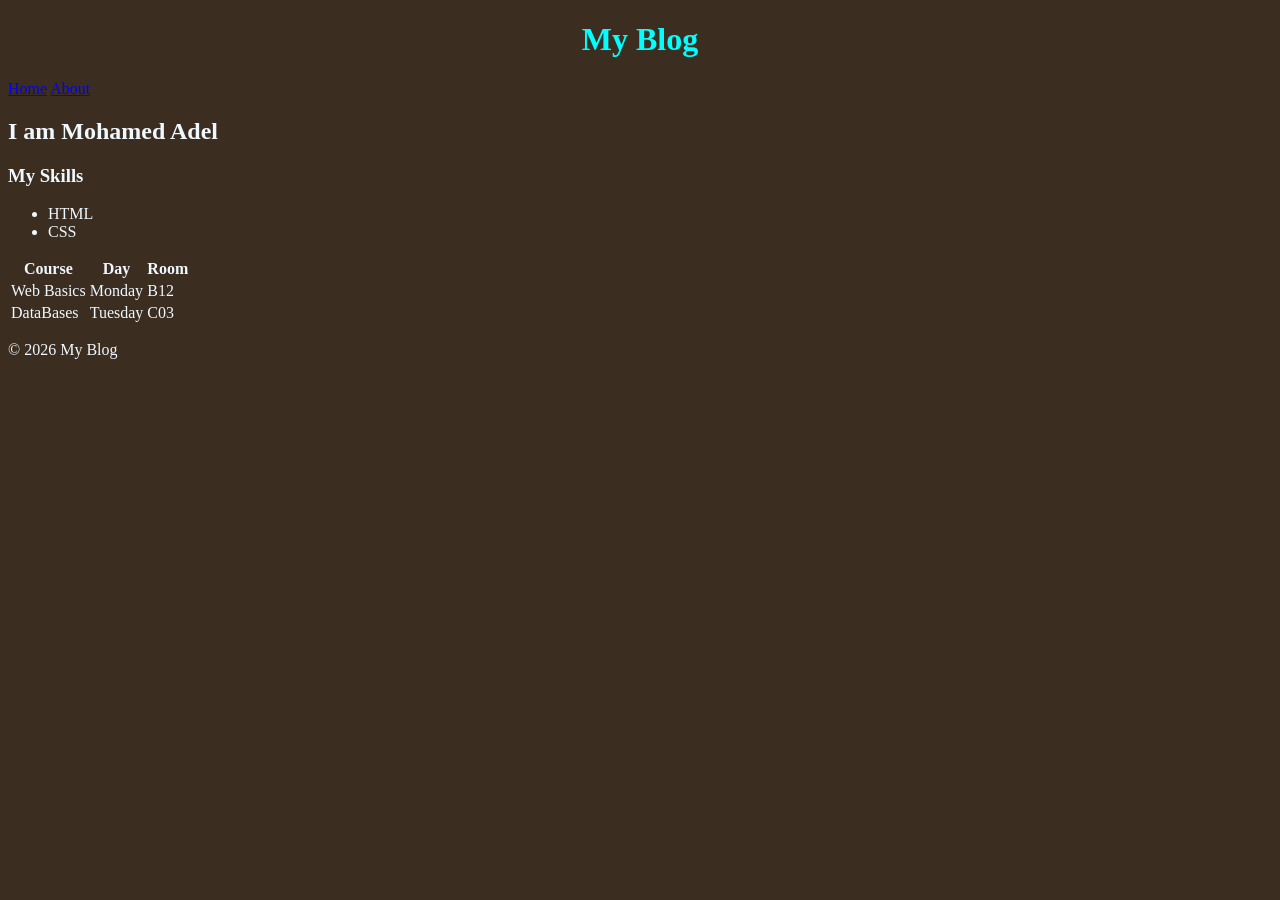
==== about.html @ 5797990f "Initial commit: add HTML and CSS" ====
<!DOCTYPE html>
<html lang="en">
<head>
    <meta charset="UTF-8">
    <meta name="viewport" content="width=device-width, initial-scale=1.0">
    <title>First Habbda ever</title>
    <link rel="stylesheet" href="/css/Stylesheet.css">
</head>
<body>
    <header>
        <h1>My Blog</h1>
        <nav>
            <a href="index.html">Home</a>
            <a href="about.html">About</a>
        </nav>
    </header>
    <main>
      <h2>I am Mohamed Adel</h2>
      <h3>My Skills</h3>
      <ul>
        <li>HTML</li>
        <li>CSS</li>
      </ul>
      <table> 
        <thead> 
            <tr>
                <th>Course</th><th>Day</th><th>Room</th>
            </tr>
        </thead>
        <tbody>
            <tr>
                <td>Web Basics</td> <td>Monday</td><td>B12</td>
            </tr>
            <tr>
                <td>DataBases</td><td>Tuesday</td><td>C03</td>
            </tr>
        </tbody>
      </table>
    </main>
    <footer>
        <p>&copy; 2026 My Blog</p>
    </footer>
</body>
</html>
---- css/Stylesheet.css ----
h1{
    color: rgb(0, 255, 255);
    width: 100%;
    text-align: center;
}
body{
    background-color: rgb(59, 46, 33);
    color: aliceblue;
}
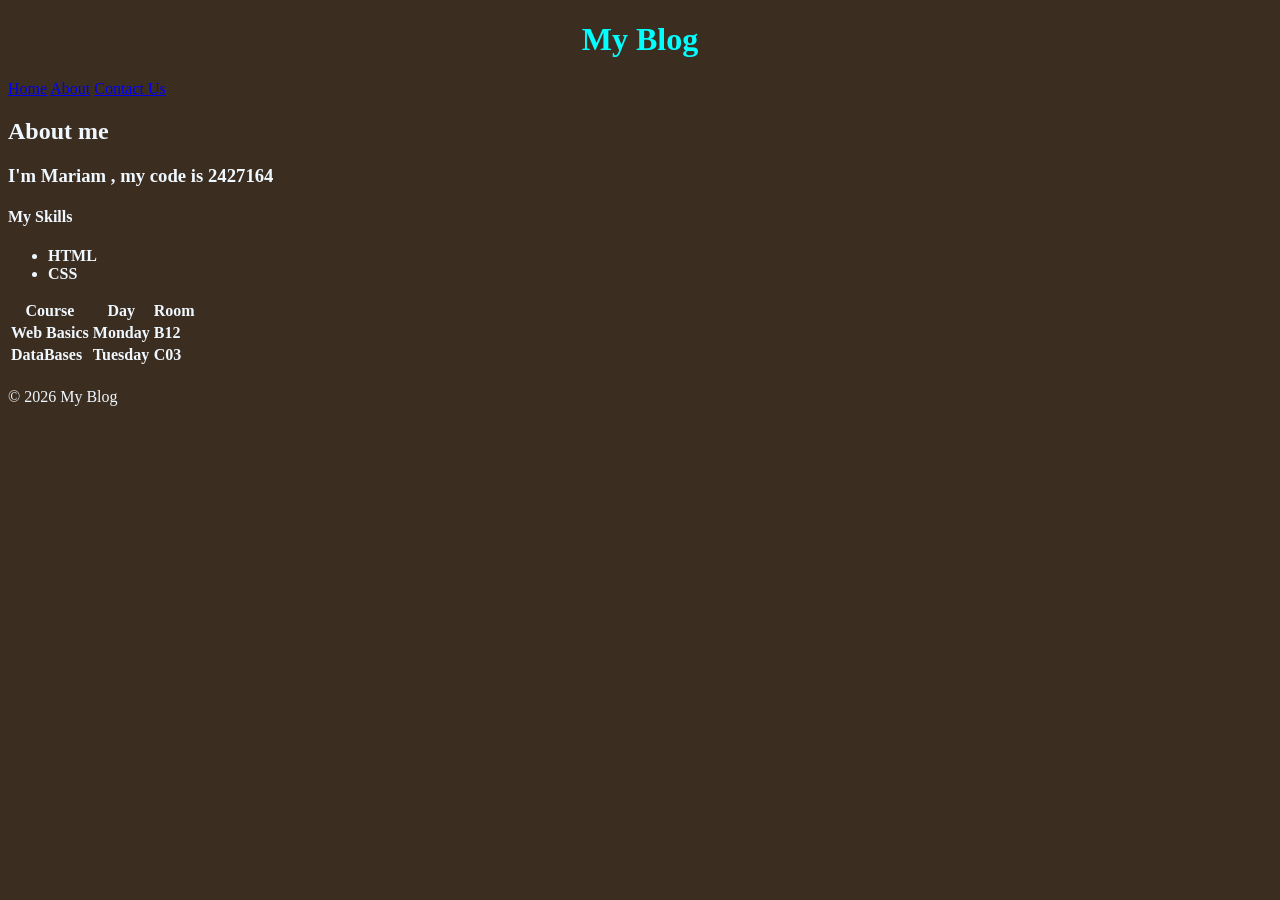
==== commit 70d7bee6: "Add contact page and update links" ====
--- a/about.html
+++ b/about.html
@@ -12,11 +12,14 @@
         <nav>
             <a href="index.html">Home</a>
             <a href="about.html">About</a>
+             <a href="contact.html">Contact Us</a>
+            
         </nav>
     </header>
     <main>
-      <h2>I am Mohamed Adel</h2>
-      <h3>My Skills</h3>
+      <h2>About me</h2>
+      <h3>I'm Mariam , my code is 2427164</h3>
+      <h4>My Skills<h4>
       <ul>
         <li>HTML</li>
         <li>CSS</li>
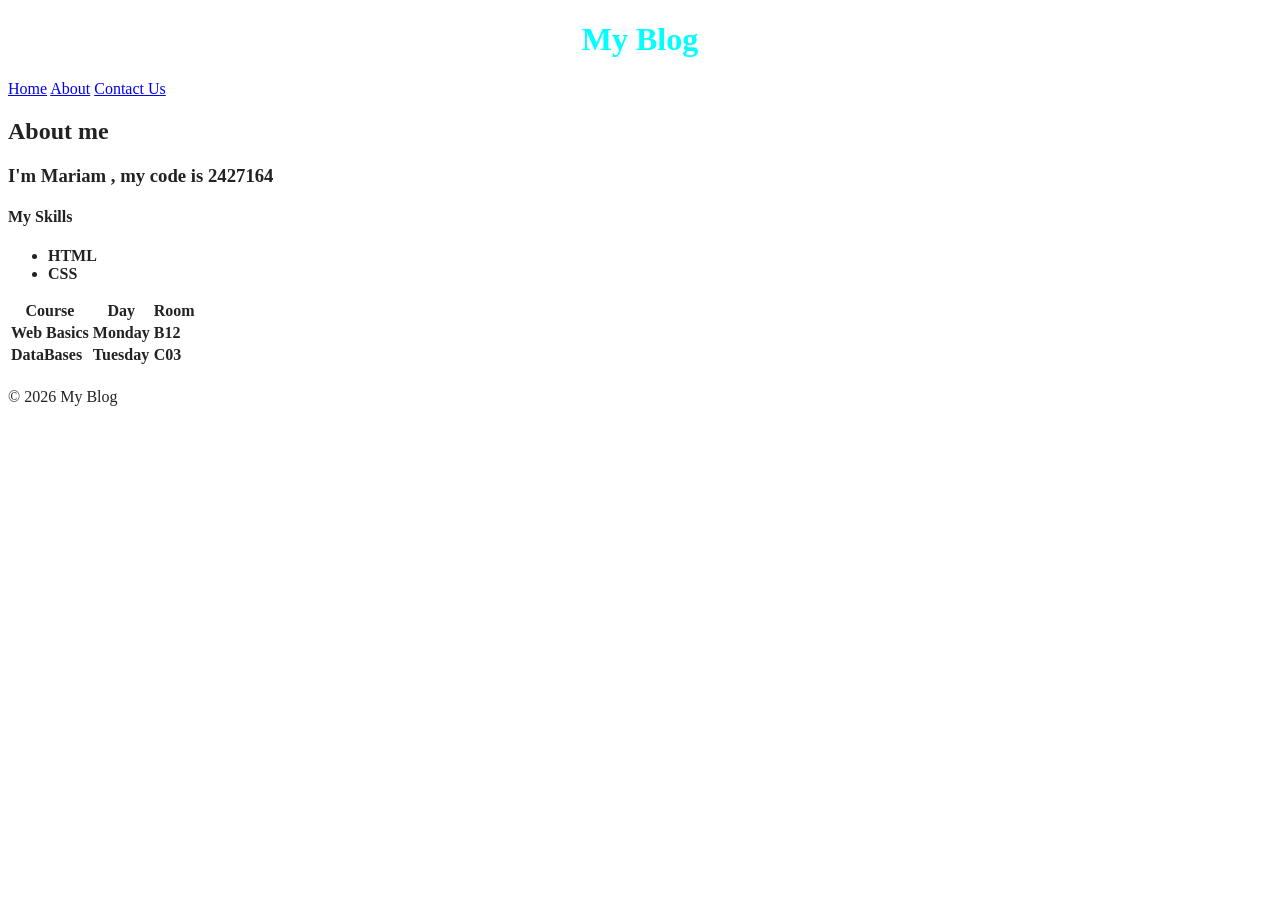
==== commit 95626fbf: "Set background to white and fix about css link" ====
--- a/about.html
+++ b/about.html
@@ -4,7 +4,7 @@
     <meta charset="UTF-8">
     <meta name="viewport" content="width=device-width, initial-scale=1.0">
     <title>First Habbda ever</title>
-    <link rel="stylesheet" href="/css/Stylesheet.css">
+    <link rel="stylesheet" href="css/Stylesheet.css">
 </head>
 <body>
     <header>
--- a/css/Stylesheet.css
+++ b/css/Stylesheet.css
@@ -4,6 +4,6 @@
     text-align: center;
 }
 body{
-    background-color: rgb(59, 46, 33);
-    color: aliceblue;
+    background-color: white;
+    color: #222222;
 }
